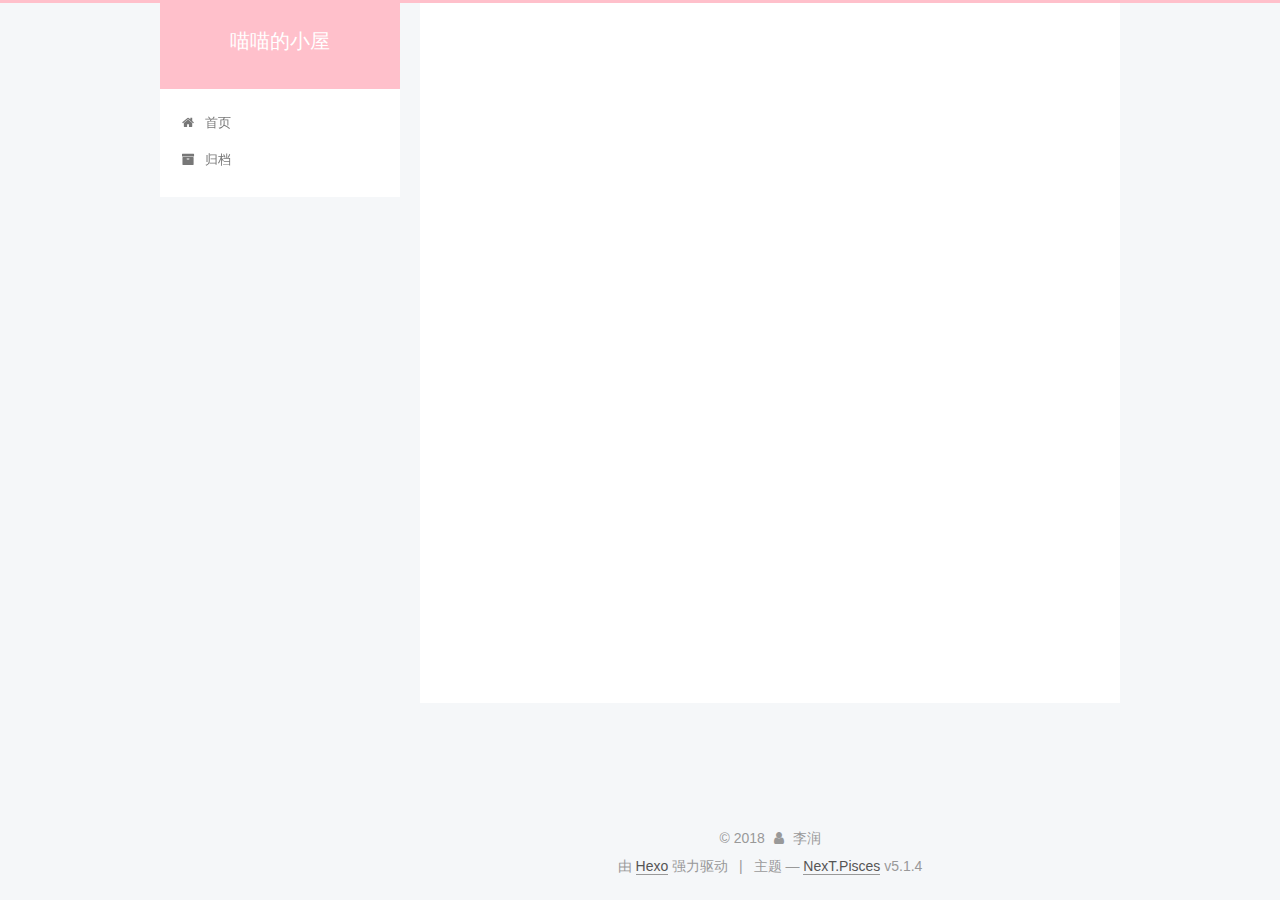
==== archives/index.html @ baa44223 "Site updated: 2018-12-30 13:53:32" ====
<!DOCTYPE html>



  


<html class="theme-next pisces use-motion" lang="zh-Hans">
<head><meta name="generator" content="Hexo 3.8.0">
  <meta charset="UTF-8">
<meta http-equiv="X-UA-Compatible" content="IE=edge">
<meta name="viewport" content="width=device-width, initial-scale=1, maximum-scale=1">
<meta name="theme-color" content="#222">









<meta http-equiv="Cache-Control" content="no-transform">
<meta http-equiv="Cache-Control" content="no-siteapp">
















  
  
  <link href="/lib/fancybox/source/jquery.fancybox.css?v=2.1.5" rel="stylesheet" type="text/css">







<link href="/lib/font-awesome/css/font-awesome.min.css?v=4.6.2" rel="stylesheet" type="text/css">

<link href="/css/main.css?v=5.1.4" rel="stylesheet" type="text/css">


  <link rel="apple-touch-icon" sizes="180x180" href="/images/apple-touch-icon-next.png?v=5.1.4">


  <link rel="icon" type="image/png" sizes="32x32" href="/images/favicon-32x32-next.png?v=5.1.4">


  <link rel="icon" type="image/png" sizes="16x16" href="/images/favicon-16x16-next.png?v=5.1.4">


  <link rel="mask-icon" href="/images/logo.svg?v=5.1.4" color="#222">





  <meta name="keywords" content="Hexo, NexT">










<meta name="keywords" content="可爱、活泼">
<meta property="og:type" content="website">
<meta property="og:title" content="喵喵的小屋">
<meta property="og:url" content="http://yoursite.com/archives/index.html">
<meta property="og:site_name" content="喵喵的小屋">
<meta property="og:locale" content="zh-Hans">
<meta name="twitter:card" content="summary">
<meta name="twitter:title" content="喵喵的小屋">



<script type="text/javascript" id="hexo.configurations">
  var NexT = window.NexT || {};
  var CONFIG = {
    root: '/',
    scheme: 'Pisces',
    version: '5.1.4',
    sidebar: {"position":"left","display":"post","offset":12,"b2t":false,"scrollpercent":false,"onmobile":false},
    fancybox: true,
    tabs: true,
    motion: {"enable":true,"async":false,"transition":{"post_block":"fadeIn","post_header":"slideDownIn","post_body":"slideDownIn","coll_header":"slideLeftIn","sidebar":"slideUpIn"}},
    duoshuo: {
      userId: '0',
      author: '博主'
    },
    algolia: {
      applicationID: '',
      apiKey: '',
      indexName: '',
      hits: {"per_page":10},
      labels: {"input_placeholder":"Search for Posts","hits_empty":"We didn't find any results for the search: ${query}","hits_stats":"${hits} results found in ${time} ms"}
    }
  };
</script>



  <link rel="canonical" href="http://yoursite.com/archives/">





  <title>归档 | 喵喵的小屋</title>
  








</head>

<body itemscope="" itemtype="http://schema.org/WebPage" lang="zh-Hans">

  
  
    
  

  <div class="container sidebar-position-left page-archive">
    <div class="headband"></div>

    <header id="header" class="header" itemscope="" itemtype="http://schema.org/WPHeader">
      <div class="header-inner"><div class="site-brand-wrapper">
  <div class="site-meta ">
    

    <div class="custom-logo-site-title">
      <a href="/" class="brand" rel="start">
        <span class="logo-line-before"><i></i></span>
        <span class="site-title">喵喵的小屋</span>
        <span class="logo-line-after"><i></i></span>
      </a>
    </div>
      
        <p class="site-subtitle"></p>
      
  </div>

  <div class="site-nav-toggle">
    <button>
      <span class="btn-bar"></span>
      <span class="btn-bar"></span>
      <span class="btn-bar"></span>
    </button>
  </div>
</div>

<nav class="site-nav">
  

  
    <ul id="menu" class="menu">
      
        
        <li class="menu-item menu-item-home">
          <a href="/" rel="section">
            
              <i class="menu-item-icon fa fa-fw fa-home"></i> <br>
            
            首页
          </a>
        </li>
      
        
        <li class="menu-item menu-item-archives">
          <a href="/archives/" rel="section">
            
              <i class="menu-item-icon fa fa-fw fa-archive"></i> <br>
            
            归档
          </a>
        </li>
      

      
    </ul>
  

  
</nav>



 </div>
    </header>

    <main id="main" class="main">
      <div class="main-inner">
        <div class="content-wrap">
          <div id="content" class="content">
            

  
  
  
  <div class="post-block archive">
    <div id="posts" class="posts-collapse">
      <span class="archive-move-on"></span>

      <span class="archive-page-counter">
        
        
        
          
        
        嗯..! 目前共计 1 篇日志。 继续努力。
      </span>

      

        
        
        

        
          
          <div class="collection-title">
            <h1 class="archive-year" id="archive-year-2018">2018</h1>
          </div>
        
        

        

  <article class="post post-type-normal" itemscope="" itemtype="http://schema.org/Article">
    <header class="post-header">

      <h2 class="post-title">
        
            <a class="post-title-link" href="/2018/12/27/hello-world/" itemprop="url">
              
                <span itemprop="name">Hello World</span>
              
            </a>
        
      </h2>

      <div class="post-meta">
        <time class="post-time" itemprop="dateCreated" datetime="2018-12-27T23:51:27+08:00" content="2018-12-27">
          12-27
        </time>
      </div>

    </header>
  </article>



      

    </div>
  </div>
  
  
  

  



          </div>
          


          

        </div>
        
          
  
  <div class="sidebar-toggle">
    <div class="sidebar-toggle-line-wrap">
      <span class="sidebar-toggle-line sidebar-toggle-line-first"></span>
      <span class="sidebar-toggle-line sidebar-toggle-line-middle"></span>
      <span class="sidebar-toggle-line sidebar-toggle-line-last"></span>
    </div>
  </div>

  <aside id="sidebar" class="sidebar">
    
    <div class="sidebar-inner">

      

      

      <section class="site-overview-wrap sidebar-panel sidebar-panel-active">
        <div class="site-overview">
          <div class="site-author motion-element" itemprop="author" itemscope="" itemtype="http://schema.org/Person">
            
              <img class="site-author-image" itemprop="image" src="/uploads/cat.jpg" alt="李润">
            
              <p class="site-author-name" itemprop="name">李润</p>
              <p class="site-description motion-element" itemprop="description"></p>
          </div>

          <nav class="site-state motion-element">

            
              <div class="site-state-item site-state-posts">
              
                <a href="/archives/">
              
                  <span class="site-state-item-count">1</span>
                  <span class="site-state-item-name">日志</span>
                </a>
              </div>
            

            

            

          </nav>

          

          

          
          

          
          

          

        </div>
      </section>

      

      

    </div>
  </aside>


        
      </div>
    </main>

    <footer id="footer" class="footer">
      <div class="footer-inner">
        <div class="copyright">&copy; <span itemprop="copyrightYear">2018</span>
  <span class="with-love">
    <i class="fa fa-user"></i>
  </span>
  <span class="author" itemprop="copyrightHolder">李润</span>

  
</div>


  <div class="powered-by">由 <a class="theme-link" target="_blank" href="https://hexo.io">Hexo</a> 强力驱动</div>



  <span class="post-meta-divider">|</span>



  <div class="theme-info">主题 &mdash; <a class="theme-link" target="_blank" href="https://github.com/iissnan/hexo-theme-next">NexT.Pisces</a> v5.1.4</div>




        







        
      </div>
    </footer>

    
      <div class="back-to-top">
        <i class="fa fa-arrow-up"></i>
        
      </div>
    

    

  </div>

  

<script type="text/javascript">
  if (Object.prototype.toString.call(window.Promise) !== '[object Function]') {
    window.Promise = null;
  }
</script>









  












  
  
    <script type="text/javascript" src="/lib/jquery/index.js?v=2.1.3"></script>
  

  
  
    <script type="text/javascript" src="/lib/fastclick/lib/fastclick.min.js?v=1.0.6"></script>
  

  
  
    <script type="text/javascript" src="/lib/jquery_lazyload/jquery.lazyload.js?v=1.9.7"></script>
  

  
  
    <script type="text/javascript" src="/lib/velocity/velocity.min.js?v=1.2.1"></script>
  

  
  
    <script type="text/javascript" src="/lib/velocity/velocity.ui.min.js?v=1.2.1"></script>
  

  
  
    <script type="text/javascript" src="/lib/fancybox/source/jquery.fancybox.pack.js?v=2.1.5"></script>
  


  


  <script type="text/javascript" src="/js/src/utils.js?v=5.1.4"></script>

  <script type="text/javascript" src="/js/src/motion.js?v=5.1.4"></script>



  
  


  <script type="text/javascript" src="/js/src/affix.js?v=5.1.4"></script>

  <script type="text/javascript" src="/js/src/schemes/pisces.js?v=5.1.4"></script>



  

  


  <script type="text/javascript" src="/js/src/bootstrap.js?v=5.1.4"></script>



  


  




	





  





  












  





  

  

  

  
  

  

  

  

</body>
</html>
---- css/main.css ----
/* normalize.css v3.0.2 | MIT License | git.io/normalize */
html {
  font-family: sans-serif; /* 1 */
  -ms-text-size-adjust: 100%; /* 2 */
  -webkit-text-size-adjust: 100%; /* 2 */
}
body {
  margin: 0;
}
article,
aside,
details,
figcaption,
figure,
footer,
header,
hgroup,
main,
menu,
nav,
section,
summary {
  display: block;
}
audio,
canvas,
progress,
video {
  display: inline-block; /* 1 */
  vertical-align: baseline; /* 2 */
}
audio:not([controls]) {
  display: none;
  height: 0;
}
[hidden],
template {
  display: none;
}
a {
  background-color: transparent;
}
a:active,
a:hover {
  outline: 0;
}
abbr[title] {
  border-bottom: 1px dotted;
}
b,
strong {
  font-weight: bold;
}
dfn {
  font-style: italic;
}
h1 {
  font-size: 2em;
  margin: 0.67em 0;
}
mark {
  background: #ff0;
  color: #000;
}
small {
  font-size: 80%;
}
sub,
sup {
  font-size: 75%;
  line-height: 0;
  position: relative;
  vertical-align: baseline;
}
sup {
  top: -0.5em;
}
sub {
  bottom: -0.25em;
}
img {
  border: 0;
}
svg:not(:root) {
  overflow: hidden;
}
figure {
  margin: 1em 40px;
}
hr {
  -moz-box-sizing: content-box;
  box-sizing: content-box;
  height: 0;
}
pre {
  overflow: auto;
}
code,
kbd,
pre,
samp {
  font-family: monospace, monospace;
  font-size: 1em;
}
button,
input,
optgroup,
select,
textarea {
  color: inherit; /* 1 */
  font: inherit; /* 2 */
  margin: 0; /* 3 */
}
button {
  overflow: visible;
}
button,
select {
  text-transform: none;
}
button,
html input[type="button"],
input[type="reset"],
input[type="submit"] {
  -webkit-appearance: button; /* 2 */
  cursor: pointer; /* 3 */
}
button[disabled],
html input[disabled] {
  cursor: default;
}
button::-moz-focus-inner,
input::-moz-focus-inner {
  border: 0;
  padding: 0;
}
input {
  line-height: normal;
}
input[type="checkbox"],
input[type="radio"] {
  box-sizing: border-box; /* 1 */
  padding: 0; /* 2 */
}
input[type="number"]::-webkit-inner-spin-button,
input[type="number"]::-webkit-outer-spin-button {
  height: auto;
}
input[type="search"] {
  -webkit-appearance: textfield; /* 1 */
  -moz-box-sizing: content-box;
  -webkit-box-sizing: content-box; /* 2 */
  box-sizing: content-box;
}
input[type="search"]::-webkit-search-cancel-button,
input[type="search"]::-webkit-search-decoration {
  -webkit-appearance: none;
}
fieldset {
  border: 1px solid #c0c0c0;
  margin: 0 2px;
  padding: 0.35em 0.625em 0.75em;
}
legend {
  border: 0; /* 1 */
  padding: 0; /* 2 */
}
textarea {
  overflow: auto;
}
optgroup {
  font-weight: bold;
}
table {
  border-collapse: collapse;
  border-spacing: 0;
}
td,
th {
  padding: 0;
}
::selection {
  background: #262a30;
  color: #fff;
}
body {
  position: relative;
  font-family: 'Lato', "PingFang SC", "Microsoft YaHei", sans-serif;
  font-size: 14px;
  line-height: 2;
  color: #555;
  background: #f5f7f9;
}
@media (max-width: 767px) {
  body {
    padding-right: 0 !important;
  }
}
@media (min-width: 768px) and (max-width: 991px) {
  body {
    padding-right: 0 !important;
  }
}
@media (min-width: 1600px) {
  body {
    font-size: 16px;
  }
}
h1,
h2,
h3,
h4,
h5,
h6 {
  margin: 0;
  padding: 0;
  font-weight: bold;
  line-height: 1.5;
  font-family: 'Lato', "PingFang SC", "Microsoft YaHei", sans-serif;
}
h2,
h3,
h4,
h5,
h6 {
  margin: 20px 0 15px;
}
h1 {
  font-size: 22px;
}
@media (max-width: 767px) {
  h1 {
    font-size: 18px;
  }
}
h2 {
  font-size: 20px;
}
@media (max-width: 767px) {
  h2 {
    font-size: 16px;
  }
}
h3 {
  font-size: 18px;
}
@media (max-width: 767px) {
  h3 {
    font-size: 14px;
  }
}
h4 {
  font-size: 16px;
}
@media (max-width: 767px) {
  h4 {
    font-size: 12px;
  }
}
h5 {
  font-size: 14px;
}
@media (max-width: 767px) {
  h5 {
    font-size: 10px;
  }
}
h6 {
  font-size: 12px;
}
@media (max-width: 767px) {
  h6 {
    font-size: 8px;
  }
}
p {
  margin: 0 0 20px 0;
}
a {
  color: #555;
  text-decoration: none;
  outline: none;
  border-bottom: 1px solid #999;
  word-wrap: break-word;
}
a:hover {
  color: #222;
  border-bottom-color: #222;
}
blockquote {
  margin: 0;
  padding: 0;
}
img {
  display: block;
  margin: auto;
  max-width: 100%;
  height: auto;
}
hr {
  margin: 40px 0;
  height: 3px;
  border: none;
  background-color: #ddd;
  background-image: repeating-linear-gradient(-45deg, #fff, #fff 4px, transparent 4px, transparent 8px);
}
blockquote {
  padding: 0 15px;
  color: #666;
  border-left: 4px solid #ddd;
}
blockquote cite::before {
  content: "-";
  padding: 0 5px;
}
dt {
  font-weight: 700;
}
dd {
  margin: 0;
  padding: 0;
}
kbd {
  border: 1px solid #ccc;
  border-radius: 0.2em;
  box-shadow: 0.1em 0.1em 0.2em rgba(0,0,0,0.1);
  background-color: #f9f9f9;
  font-family: inherit;
  background-image: -webkit-linear-gradient(top, #eee, #fff, #eee);
  padding: 0.1em 0.3em;
  white-space: nowrap;
}
.text-left {
  text-align: left;
}
.text-center {
  text-align: center;
}
.text-right {
  text-align: right;
}
.text-justify {
  text-align: justify;
}
.text-nowrap {
  white-space: nowrap;
}
.text-lowercase {
  text-transform: lowercase;
}
.text-uppercase {
  text-transform: uppercase;
}
.text-capitalize {
  text-transform: capitalize;
}
.center-block {
  display: block;
  margin-left: auto;
  margin-right: auto;
}
.clearfix:before,
.clearfix:after {
  content: " ";
  display: table;
}
.clearfix:after {
  clear: both;
}
.pullquote {
  width: 45%;
}
.pullquote.left {
  float: left;
  margin-left: 5px;
  margin-right: 10px;
}
.pullquote.right {
  float: right;
  margin-left: 10px;
  margin-right: 5px;
}
.affix.affix.affix {
  position: fixed;
}
.translation {
  margin-top: -20px;
  font-size: 14px;
  color: #999;
}
.scrollbar-measure {
  width: 100px;
  height: 100px;
  overflow: scroll;
  position: absolute;
  top: -9999px;
}
.use-motion .motion-element {
  opacity: 0;
}
table {
  margin: 20px 0;
  width: 100%;
  border-collapse: collapse;
  border-spacing: 0;
  border: 1px solid #ddd;
  font-size: 14px;
  table-layout: fixed;
  word-wrap: break-all;
}
table>tbody>tr:nth-of-type(odd) {
  background-color: #f9f9f9;
}
table>tbody>tr:hover {
  background-color: #f5f5f5;
}
caption,
th,
td {
  padding: 8px;
  text-align: left;
  vertical-align: middle;
  font-weight: normal;
}
th,
td {
  border-bottom: 3px solid #ddd;
  border-right: 1px solid #eee;
}
th {
  padding-bottom: 10px;
  font-weight: 700;
}
td {
  border-bottom-width: 1px;
}
html,
body {
  height: 100%;
}
.container {
  position: relative;
  min-height: 100%;
}
.header-inner {
  margin: 0 auto;
  padding: 100px 0 70px;
  width: 700px;
}
@media (min-width: 1600px) {
  .container .header-inner {
    width: 900px;
  }
}
.main {
  padding-bottom: 150px;
}
.main-inner {
  margin: 0 auto;
  width: 700px;
}
@media (min-width: 1600px) {
  .container .main-inner {
    width: 900px;
  }
}
.footer {
  position: absolute;
  left: 0;
  bottom: 0;
  width: 100%;
  min-height: 50px;
}
.footer-inner {
  box-sizing: border-box;
  margin: 20px auto;
  width: 700px;
}
@media (min-width: 1600px) {
  .container .footer-inner {
    width: 900px;
  }
}
pre,
.highlight {
  overflow: auto;
  margin: 20px 0;
  padding: 0;
  font-size: 13px;
  color: #4d4d4c;
  background: #f7f7f7;
  line-height: 1.6;
}
pre,
code {
  font-family: consolas, Menlo, "PingFang SC", "Microsoft YaHei", monospace;
}
code {
  padding: 2px 4px;
  word-wrap: break-word;
  color: #555;
  background: #eee;
  border-radius: 3px;
  font-size: 13px;
}
pre {
  padding: 10px;
}
pre code {
  padding: 0;
  color: #4d4d4c;
  background: none;
  text-shadow: none;
}
.highlight {
  border-radius: 1px;
}
.highlight pre {
  border: none;
  margin: 0;
  padding: 10px 0;
}
.highlight table {
  margin: 0;
  width: auto;
  border: none;
}
.highlight td {
  border: none;
  padding: 0;
}
.highlight figcaption {
  font-size: 1em;
  color: #4d4d4c;
  line-height: 1em;
  margin-bottom: 1em;
}
.highlight figcaption:before,
.highlight figcaption:after {
  content: " ";
  display: table;
}
.highlight figcaption:after {
  clear: both;
}
.highlight figcaption a {
  float: right;
  color: #4d4d4c;
}
.highlight figcaption a:hover {
  border-bottom-color: #4d4d4c;
}
.highlight .gutter pre {
  padding-left: 10px;
  padding-right: 10px;
  color: #869194;
  text-align: right;
  background-color: #eff2f3;
}
.highlight .code pre {
  width: 100%;
  padding-left: 10px;
  padding-right: 10px;
  background-color: #f7f7f7;
}
.highlight .line {
  height: 20px;
}
.gutter {
  -webkit-user-select: none;
  -moz-user-select: none;
  -ms-user-select: none;
  user-select: none;
}
.gist table {
  width: auto;
}
.gist table td {
  border: none;
}
pre .deletion {
  background: #fdd;
}
pre .addition {
  background: #dfd;
}
pre .meta {
  color: #8959a8;
}
pre .comment {
  color: #8e908c;
}
pre .variable,
pre .attribute,
pre .tag,
pre .regexp,
pre .ruby .constant,
pre .xml .tag .title,
pre .xml .pi,
pre .xml .doctype,
pre .html .doctype,
pre .css .id,
pre .css .class,
pre .css .pseudo {
  color: #c82829;
}
pre .number,
pre .preprocessor,
pre .built_in,
pre .literal,
pre .params,
pre .constant,
pre .command {
  color: #f5871f;
}
pre .ruby .class .title,
pre .css .rules .attribute,
pre .string,
pre .value,
pre .inheritance,
pre .header,
pre .ruby .symbol,
pre .xml .cdata,
pre .special,
pre .number,
pre .formula {
  color: #718c00;
}
pre .title,
pre .css .hexcolor {
  color: #3e999f;
}
pre .function,
pre .python .decorator,
pre .python .title,
pre .ruby .function .title,
pre .ruby .title .keyword,
pre .perl .sub,
pre .javascript .title,
pre .coffeescript .title {
  color: #4271ae;
}
pre .keyword,
pre .javascript .function {
  color: #8959a8;
}
.full-image.full-image.full-image.full-image {
  border: none;
  max-width: 100%;
  width: auto;
  margin: 20px auto 25px;
}
@media (min-width: 992px) {
  .full-image.full-image.full-image.full-image {
    max-width: none;
    width: 118%;
    margin: 0 -9%;
  }
}
.blockquote-center,
.page-home .post-type-quote blockquote,
.page-post-detail .post-type-quote blockquote {
  position: relative;
  margin: 40px 0;
  padding: 0;
  border-left: none;
  text-align: center;
}
.blockquote-center::before,
.page-home .post-type-quote blockquote::before,
.page-post-detail .post-type-quote blockquote::before,
.blockquote-center::after,
.page-home .post-type-quote blockquote::after,
.page-post-detail .post-type-quote blockquote::after {
  position: absolute;
  content: ' ';
  display: block;
  width: 100%;
  height: 24px;
  opacity: 0.2;
  background-repeat: no-repeat;
  background-position: 0 -6px;
  background-size: 22px 22px;
}
.blockquote-center::before,
.page-home .post-type-quote blockquote::before,
.page-post-detail .post-type-quote blockquote::before {
  top: -20px;
  background-image: url("../images/quote-l.svg");
  border-top: 1px solid #ccc;
}
.blockquote-center::after,
.page-home .post-type-quote blockquote::after,
.page-post-detail .post-type-quote blockquote::after {
  bottom: -20px;
  background-image: url("../images/quote-r.svg");
  border-bottom: 1px solid #ccc;
  background-position: 100% 8px;
}
.blockquote-center p,
.page-home .post-type-quote blockquote p,
.page-post-detail .post-type-quote blockquote p,
.blockquote-center div,
.page-home .post-type-quote blockquote div,
.page-post-detail .post-type-quote blockquote div {
  text-align: center;
}
.post .post-body .group-picture img {
  box-sizing: border-box;
  padding: 0 3px;
  border: none;
}
.post .group-picture-row {
  overflow: hidden;
  margin-top: 6px;
}
.post .group-picture-row:first-child {
  margin-top: 0;
}
.post .group-picture-column {
  float: left;
}
.page-post-detail .post-body .group-picture-column {
  float: none;
  margin-top: 10px;
  width: auto !important;
}
.page-post-detail .post-body .group-picture-column img {
  margin: 0 auto;
}
.page-archive .group-picture-container {
  overflow: hidden;
}
.page-archive .group-picture-row {
  float: left;
}
.page-archive .group-picture-row:first-child {
  margin-top: 6px;
}
.page-archive .group-picture-column {
  max-width: 150px;
  max-height: 150px;
}
.post-body .note {
  position: relative;
  padding: 15px;
  margin-bottom: 20px;
  border: 1px solid #eee;
  border-left-width: 5px;
  border-radius: 3px;
}
.post-body .note h2,
.post-body .note h3,
.post-body .note h4,
.post-body .note h5,
.post-body .note h6 {
  margin-top: 0;
  margin-bottom: 0;
  border-bottom: initial;
  padding-top: 0 !important;
}
.post-body .note p:first-child,
.post-body .note ul:first-child,
.post-body .note ol:first-child,
.post-body .note table:first-child,
.post-body .note pre:first-child,
.post-body .note blockquote:first-child {
  margin-top: 0;
}
.post-body .note p:last-child,
.post-body .note ul:last-child,
.post-body .note ol:last-child,
.post-body .note table:last-child,
.post-body .note pre:last-child,
.post-body .note blockquote:last-child {
  margin-bottom: 0;
}
.post-body .note.default {
  border-left-color: #777;
}
.post-body .note.default h2,
.post-body .note.default h3,
.post-body .note.default h4,
.post-body .note.default h5,
.post-body .note.default h6 {
  color: #777;
}
.post-body .note.primary {
  border-left-color: #6f42c1;
}
.post-body .note.primary h2,
.post-body .note.primary h3,
.post-body .note.primary h4,
.post-body .note.primary h5,
.post-body .note.primary h6 {
  color: #6f42c1;
}
.post-body .note.info {
  border-left-color: #428bca;
}
.post-body .note.info h2,
.post-body .note.info h3,
.post-body .note.info h4,
.post-body .note.info h5,
.post-body .note.info h6 {
  color: #428bca;
}
.post-body .note.success {
  border-left-color: #5cb85c;
}
.post-body .note.success h2,
.post-body .note.success h3,
.post-body .note.success h4,
.post-body .note.success h5,
.post-body .note.success h6 {
  color: #5cb85c;
}
.post-body .note.warning {
  border-left-color: #f0ad4e;
}
.post-body .note.warning h2,
.post-body .note.warning h3,
.post-body .note.warning h4,
.post-body .note.warning h5,
.post-body .note.warning h6 {
  color: #f0ad4e;
}
.post-body .note.danger {
  border-left-color: #d9534f;
}
.post-body .note.danger h2,
.post-body .note.danger h3,
.post-body .note.danger h4,
.post-body .note.danger h5,
.post-body .note.danger h6 {
  color: #d9534f;
}
.post-body .label {
  display: inline;
  padding: 0 2px;
  white-space: nowrap;
}
.post-body .label.default {
  background-color: #f0f0f0;
}
.post-body .label.primary {
  background-color: #efe6f7;
}
.post-body .label.info {
  background-color: #e5f2f8;
}
.post-body .label.success {
  background-color: #e7f4e9;
}
.post-body .label.warning {
  background-color: #fcf6e1;
}
.post-body .label.danger {
  background-color: #fae8eb;
}
.post-body .tabs {
  position: relative;
  display: block;
  margin-bottom: 20px;
  padding-top: 10px;
}
.post-body .tabs ul.nav-tabs {
  margin: 0;
  padding: 0;
  display: flex;
  margin-bottom: -1px;
}
@media (max-width: 413px) {
  .post-body .tabs ul.nav-tabs {
    display: block;
    margin-bottom: 5px;
  }
}
.post-body .tabs ul.nav-tabs li.tab {
  list-style-type: none !important;
  margin: 0 0.25em 0 0;
  border-top: 3px solid transparent;
  border-left: 1px solid transparent;
  border-right: 1px solid transparent;
}
@media (max-width: 413px) {
  .post-body .tabs ul.nav-tabs li.tab {
    margin: initial;
    border-top: 1px solid transparent;
    border-left: 3px solid transparent;
    border-right: 1px solid transparent;
    border-bottom: 1px solid transparent;
  }
}
.post-body .tabs ul.nav-tabs li.tab a {
  outline: 0;
  border-bottom: initial;
  display: block;
  line-height: 1.8em;
  padding: 0.25em 0.75em;
  transition-duration: 0.2s;
  transition-timing-function: ease-out;
  transition-delay: 0s;
}
.post-body .tabs ul.nav-tabs li.tab a i {
  width: 1.285714285714286em;
}
.post-body .tabs ul.nav-tabs li.tab.active {
  border-top: 3px solid #fc6423;
  border-left: 1px solid #ddd;
  border-right: 1px solid #ddd;
  background-color: #fff;
}
@media (max-width: 413px) {
  .post-body .tabs ul.nav-tabs li.tab.active {
    border-top: 1px solid #ddd;
    border-left: 3px solid #fc6423;
    border-right: 1px solid #ddd;
    border-bottom: 1px solid #ddd;
  }
}
.post-body .tabs ul.nav-tabs li.tab.active a {
  cursor: default;
  color: #555;
}
.post-body .tabs .tab-content {
  background-color: #fff;
}
.post-body .tabs .tab-content .tab-pane {
  border: 1px solid #ddd;
  padding: 20px 20px 0 20px;
}
.post-body .tabs .tab-content .tab-pane:not(.active) {
  display: none !important;
}
.post-body .tabs .tab-content .tab-pane.active {
  display: block !important;
}
.btn {
  display: inline-block;
  padding: 0 20px;
  font-size: 14px;
  color: #555;
  background: #fff;
  border: 2px solid #555;
  text-decoration: none;
  border-radius: 2px;
  transition-property: background-color;
  transition-duration: 0.2s;
  transition-timing-function: ease-in-out;
  transition-delay: 0s;
  line-height: 2;
}
.btn:hover {
  border-color: #222;
  color: #fff;
  background: #222;
}
.btn +.btn {
  margin: 0 0 8px 8px;
}
.btn .fa-fw {
  width: 1.285714285714286em;
  text-align: left;
}
.btn-bar {
  display: block;
  width: 22px;
  height: 2px;
  background: #555;
  border-radius: 1px;
}
.btn-bar+.btn-bar {
  margin-top: 4px;
}
.pagination {
  margin: 120px 0 40px;
  text-align: center;
  border-top: 1px solid #eee;
}
.page-number-basic,
.pagination .prev,
.pagination .next,
.pagination .page-number,
.pagination .space {
  display: inline-block;
  position: relative;
  top: -1px;
  margin: 0 10px;
  padding: 0 11px;
}
@media (max-width: 767px) {
  .page-number-basic,
  .pagination .prev,
  .pagination .next,
  .pagination .page-number,
  .pagination .space {
    margin: 0 5px;
  }
}
.pagination .prev,
.pagination .next,
.pagination .page-number {
  border-bottom: 0;
  border-top: 1px solid #eee;
  transition-property: border-color;
  transition-duration: 0.2s;
  transition-timing-function: ease-in-out;
  transition-delay: 0s;
}
.pagination .prev:hover,
.pagination .next:hover,
.pagination .page-number:hover {
  border-top-color: #222;
}
.pagination .space {
  padding: 0;
  margin: 0;
}
.pagination .prev {
  margin-left: 0;
}
.pagination .next {
  margin-right: 0;
}
.pagination .page-number.current {
  color: #fff;
  background: #ccc;
  border-top-color: #ccc;
}
@media (max-width: 767px) {
  .pagination {
    border-top: none;
  }
  .pagination .prev,
  .pagination .next,
  .pagination .page-number {
    margin-bottom: 10px;
    border-top: 0;
    border-bottom: 1px solid #eee;
    padding: 0 10px;
  }
  .pagination .prev:hover,
  .pagination .next:hover,
  .pagination .page-number:hover {
    border-bottom-color: #222;
  }
}
.comments {
  margin: 60px 20px 0;
}
.tag-cloud {
  text-align: center;
}
.tag-cloud a {
  display: inline-block;
  margin: 10px;
}
.back-to-top {
  box-sizing: border-box;
  position: fixed;
  bottom: -100px;
  right: 30px;
  z-index: 1050;
  padding: 0 6px;
  width: 24px;
  background: #222;
  font-size: 12px;
  opacity: 0.6;
  color: #fff;
  cursor: pointer;
  text-align: center;
  -webkit-transform: translateZ(0);
  transition-property: bottom;
  transition-duration: 0.2s;
  transition-timing-function: ease-in-out;
  transition-delay: 0s;
}
@media (min-width: 768px) and (max-width: 991px) {
  .back-to-top {
    display: none !important;
  }
}
@media (max-width: 767px) {
  .back-to-top {
    display: none !important;
  }
}
.back-to-top.back-to-top-on {
  bottom: 30px;
}
.header {
  background: transparent;
}
.header-inner {
  position: relative;
}
.headband {
  height: 3px;
  background: #222;
}
.site-meta {
  margin: 0;
  text-align: center;
}
@media (max-width: 767px) {
  .site-meta {
    text-align: center;
  }
}
.brand {
  position: relative;
  display: inline-block;
  padding: 0 40px;
  color: #fff;
  background: #222;
  border-bottom: none;
}
.brand:hover {
  color: #fff;
}
.logo {
  display: inline-block;
  margin-right: 5px;
  line-height: 36px;
  vertical-align: top;
}
.site-title {
  display: inline-block;
  vertical-align: top;
  line-height: 36px;
  font-size: 20px;
  font-weight: normal;
  font-family: 'Lato', "PingFang SC", "Microsoft YaHei", sans-serif;
}
.site-subtitle {
  margin-top: 10px;
  font-size: 13px;
  color: #ddd;
}
.use-motion .brand {
  opacity: 0;
}
.use-motion .logo,
.use-motion .site-title,
.use-motion .site-subtitle {
  opacity: 0;
  position: relative;
  top: -10px;
}
.site-nav-toggle {
  display: none;
  position: absolute;
  top: 10px;
  left: 10px;
}
@media (max-width: 767px) {
  .site-nav-toggle {
    display: block;
  }
}
.site-nav-toggle button {
  margin-top: 2px;
  padding: 9px 10px;
  background: transparent;
  border: none;
}
@media (max-width: 767px) {
  .site-nav {
    display: none;
    margin: 0 -10px;
    padding: 0 10px;
    clear: both;
    border-top: 1px solid #ddd;
  }
}
@media (min-width: 768px) and (max-width: 991px) {
  .site-nav {
    display: block !important;
  }
}
@media (min-width: 992px) {
  .site-nav {
    display: block !important;
  }
}
.menu {
  margin-top: 20px;
  padding-left: 0;
  text-align: center;
}
.menu .menu-item {
  display: inline-block;
  margin: 0 10px;
  list-style: none;
}
@media screen and (max-width: 767px) {
  .menu .menu-item {
    margin-top: 10px;
  }
}
.menu .menu-item a {
  display: block;
  font-size: 13px;
  line-height: inherit;
  border-bottom: 1px solid transparent;
  transition-property: border-color;
  transition-duration: 0.2s;
  transition-timing-function: ease-in-out;
  transition-delay: 0s;
}
.menu .menu-item a:hover,
.menu-item-active a {
  border-bottom-color: #222;
}
.menu .menu-item .fa {
  margin-right: 5px;
}
.use-motion .menu-item {
  opacity: 0;
}
.post-body {
  font-family: 'Lato', "PingFang SC", "Microsoft YaHei", sans-serif;
}
@media (max-width: 767px) {
  .post-body {
    word-break: break-word;
  }
}
.post-body .fancybox img {
  display: block !important;
  margin: 0 auto;
  cursor: pointer;
  cursor: zoom-in;
  cursor: -webkit-zoom-in;
}
.post-body .image-caption,
.post-body .figure .caption {
  margin: -20px auto 15px;
  text-align: center;
  font-size: 14px;
  color: #999;
  font-weight: bold;
  line-height: 1;
}
.post-sticky-flag {
  display: inline-block;
  font-size: 16px;
  -ms-transform: rotate(30deg);
  -webkit-transform: rotate(30deg);
  -moz-transform: rotate(30deg);
  -ms-transform: rotate(30deg);
  -o-transform: rotate(30deg);
  transform: rotate(30deg);
}
.use-motion .post-block,
.use-motion .pagination,
.use-motion .comments {
  opacity: 0;
}
.use-motion .post-header {
  opacity: 0;
}
.use-motion .post-body {
  opacity: 0;
}
.use-motion .collection-title {
  opacity: 0;
}
.posts-expand {
  padding-top: 40px;
}
@media (max-width: 767px) {
  .posts-expand {
    margin: 0 20px;
  }
  .post-body pre .gutter pre {
    padding-right: 10px;
  }
  .post-body .highlight {
    margin-left: 0px;
    margin-right: 0px;
    padding: 0;
  }
  .post-body .highlight .gutter pre {
    padding-right: 10px;
  }
}
@media (min-width: 992px) {
  .posts-expand .post-body {
    text-align: justify;
  }
}
.posts-expand .post-body h2,
.posts-expand .post-body h3,
.posts-expand .post-body h4,
.posts-expand .post-body h5,
.posts-expand .post-body h6 {
  padding-top: 10px;
}
.posts-expand .post-body h2 .header-anchor,
.posts-expand .post-body h3 .header-anchor,
.posts-expand .post-body h4 .header-anchor,
.posts-expand .post-body h5 .header-anchor,
.posts-expand .post-body h6 .header-anchor {
  float: right;
  margin-left: 10px;
  color: #ccc;
  border-bottom-style: none;
  visibility: hidden;
}
.posts-expand .post-body h2 .header-anchor:hover,
.posts-expand .post-body h3 .header-anchor:hover,
.posts-expand .post-body h4 .header-anchor:hover,
.posts-expand .post-body h5 .header-anchor:hover,
.posts-expand .post-body h6 .header-anchor:hover {
  color: inherit;
}
.posts-expand .post-body h2:hover .header-anchor,
.posts-expand .post-body h3:hover .header-anchor,
.posts-expand .post-body h4:hover .header-anchor,
.posts-expand .post-body h5:hover .header-anchor,
.posts-expand .post-body h6:hover .header-anchor {
  visibility: visible;
}
.posts-expand .post-body ul li {
  list-style: circle;
}
.posts-expand .post-body img {
  box-sizing: border-box;
  margin: auto;
  padding: 3px;
  border: 1px solid #ddd;
}
.posts-expand .post-body .fancybox img {
  margin: 0 auto 25px;
}
@media (max-width: 767px) {
  .posts-collapse {
    margin: 0 20px;
  }
  .posts-collapse .post-title,
  .posts-collapse .post-meta {
    display: block;
    width: auto;
    text-align: left;
  }
}
.posts-collapse {
  position: relative;
  z-index: 1010;
  margin-left: 55px;
}
.posts-collapse::after {
  content: " ";
  position: absolute;
  top: 20px;
  left: 0;
  margin-left: -2px;
  width: 4px;
  height: 100%;
  background: #f5f5f5;
  z-index: -1;
}
@media (max-width: 767px) {
  .posts-collapse {
    margin: 0 20px;
  }
}
.posts-collapse .collection-title {
  position: relative;
  margin: 60px 0;
}
.posts-collapse .collection-title h1,
.posts-collapse .collection-title h2 {
  margin-left: 20px;
}
.posts-collapse .collection-title small {
  color: #bbb;
  margin-left: 5px;
}
.posts-collapse .collection-title::before {
  content: " ";
  position: absolute;
  left: 0;
  top: 50%;
  margin-left: -4px;
  margin-top: -4px;
  width: 8px;
  height: 8px;
  background: #bbb;
  border-radius: 50%;
}
.posts-collapse .post {
  margin: 30px 0;
}
.posts-collapse .post-header {
  position: relative;
  transition-duration: 0.2s;
  transition-timing-function: ease-in-out;
  transition-delay: 0s;
  transition-property: border;
  border-bottom: 1px dashed #ccc;
}
.posts-collapse .post-header::before {
  content: " ";
  position: absolute;
  left: 0;
  top: 12px;
  width: 6px;
  height: 6px;
  margin-left: -4px;
  background: #bbb;
  border-radius: 50%;
  border: 1px solid #fff;
  transition-duration: 0.2s;
  transition-timing-function: ease-in-out;
  transition-delay: 0s;
  transition-property: background;
}
.posts-collapse .post-header:hover {
  border-bottom-color: #666;
}
.posts-collapse .post-header:hover::before {
  background: #222;
}
.posts-collapse .post-meta {
  position: absolute;
  font-size: 12px;
  left: 20px;
  top: 5px;
}
.posts-collapse .post-comments-count {
  display: none;
}
.posts-collapse .post-title {
  margin-left: 60px;
  font-size: 16px;
  font-weight: normal;
  line-height: inherit;
}
.posts-collapse .post-title::after {
  margin-left: 3px;
  opacity: 0.6;
}
.posts-collapse .post-title a {
  color: #666;
  border-bottom: none;
}
.page-home .post-type-quote .post-header,
.page-post-detail .post-type-quote .post-header,
.page-home .post-type-quote .post-tags,
.page-post-detail .post-type-quote .post-tags {
  display: none;
}
.posts-expand .post-title {
  text-align: center;
  word-break: break-word;
  font-weight: 400;
}
.posts-expand .post-title-link {
  display: inline-block;
  position: relative;
  color: #555;
  border-bottom: none;
  line-height: 1.2;
  vertical-align: top;
}
.posts-expand .post-title-link::before {
  content: "";
  position: absolute;
  width: 100%;
  height: 2px;
  bottom: 0;
  left: 0;
  background-color: #000;
  visibility: hidden;
  -webkit-transform: scaleX(0);
  -moz-transform: scaleX(0);
  -ms-transform: scaleX(0);
  -o-transform: scaleX(0);
  transform: scaleX(0);
  transition-duration: 0.2s;
  transition-timing-function: ease-in-out;
  transition-delay: 0s;
}
.posts-expand .post-title-link:hover::before {
  visibility: visible;
  -webkit-transform: scaleX(1);
  -moz-transform: scaleX(1);
  -ms-transform: scaleX(1);
  -o-transform: scaleX(1);
  transform: scaleX(1);
}
.posts-expand .post-title-link .fa {
  font-size: 16px;
}
.posts-expand .post-meta {
  margin: 3px 0 60px 0;
  color: #999;
  font-family: 'Lato', "PingFang SC", "Microsoft YaHei", sans-serif;
  font-size: 12px;
  text-align: center;
}
.posts-expand .post-meta .post-category-list {
  display: inline-block;
  margin: 0;
  padding: 3px;
}
.posts-expand .post-meta .post-category-list-link {
  color: #999;
}
.posts-expand .post-meta .post-description {
  font-size: 14px;
  margin-top: 2px;
}
.post-meta-divider {
  margin: 0 0.5em;
}
.post-meta-item-icon {
  margin-right: 3px;
}
@media (min-width: 768px) and (max-width: 991px) {
  .post-meta-item-icon {
    display: inline-block;
  }
}
@media (max-width: 767px) {
  .post-meta-item-icon {
    display: inline-block;
  }
}
@media (min-width: 768px) and (max-width: 991px) {
  .post-meta-item-text {
    display: none;
  }
}
@media (max-width: 767px) {
  .post-meta-item-text {
    display: none;
  }
}
@media (max-width: 767px) {
  .posts-expand .post-comments-count {
    display: none;
  }
}
.post-button {
  margin-top: 40px;
}
.posts-expand .post-tags {
  margin-top: 40px;
  text-align: center;
}
.posts-expand .post-tags a {
  display: inline-block;
  margin-right: 10px;
  font-size: 13px;
}
.post-nav {
  display: table;
  margin-top: 15px;
  width: 100%;
  border-top: 1px solid #eee;
}
.post-nav-divider {
  display: table-cell;
  width: 10%;
}
.post-nav-item {
  display: table-cell;
  padding: 10px 0 0 0;
  width: 45%;
  vertical-align: top;
}
.post-nav-item a {
  position: relative;
  display: block;
  line-height: 25px;
  font-size: 14px;
  color: #555;
  border-bottom: none;
}
.post-nav-item a:hover {
  color: #222;
  border-bottom: none;
}
.post-nav-item a:active {
  top: 2px;
}
.post-nav-item .fa {
  position: absolute;
  top: 8px;
  left: 0;
  font-size: 12px;
}
.post-nav-next a {
  padding-left: 15px;
}
.post-nav-prev {
  text-align: right;
}
.post-nav-prev a {
  padding-right: 15px;
}
.post-nav-prev .fa {
  right: 0;
  left: auto;
}
.posts-expand .post-eof {
  display: block;
  margin: 80px auto 60px;
  width: 8%;
  height: 1px;
  background: #ccc;
  text-align: center;
}
.post:last-child .post-eof.post-eof.post-eof {
  display: none;
}
.post-gallery {
  display: table;
  table-layout: fixed;
  width: 100%;
  border-collapse: separate;
}
.post-gallery-row {
  display: table-row;
}
.post-gallery .post-gallery-img {
  display: table-cell;
  text-align: center;
  vertical-align: middle;
  border: none;
}
.post-gallery .post-gallery-img img {
  max-width: 100%;
  max-height: 100%;
  border: none;
}
.fancybox-close,
.fancybox-close:hover {
  border: none;
}
.rtl.post-body p,
.rtl.post-body a,
.rtl.post-body h1,
.rtl.post-body h2,
.rtl.post-body h3,
.rtl.post-body h4,
.rtl.post-body h5,
.rtl.post-body h6,
.rtl.post-body li,
.rtl.post-body ul,
.rtl.post-body ol {
  direction: rtl;
  font-family: UKIJ Ekran;
}
.rtl.post-title {
  font-family: UKIJ Ekran;
}
.sidebar {
  position: fixed;
  right: 0;
  top: 0;
  bottom: 0;
  width: 0;
  z-index: 1040;
  box-shadow: inset 0 2px 6px #000;
  background: #222;
  -webkit-transform: translateZ(0);
}
.sidebar a {
  color: #999;
  border-bottom-color: #555;
}
.sidebar a:hover {
  color: #eee;
}
@media (min-width: 768px) and (max-width: 991px) {
  .sidebar {
    display: none !important;
  }
}
@media (max-width: 767px) {
  .sidebar {
    display: none !important;
  }
}
.sidebar-inner {
  position: relative;
  padding: 20px 10px;
  color: #999;
  text-align: center;
}
.site-overview-wrap {
  overflow: hidden;
}
.site-overview {
  overflow-y: auto;
  overflow-x: hidden;
}
.sidebar-toggle {
  position: fixed;
  right: 30px;
  bottom: 45px;
  width: 14px;
  height: 14px;
  padding: 5px;
  background: #222;
  line-height: 0;
  z-index: 1050;
  cursor: pointer;
  -webkit-transform: translateZ(0);
}
@media (min-width: 768px) and (max-width: 991px) {
  .sidebar-toggle {
    display: none !important;
  }
}
@media (max-width: 767px) {
  .sidebar-toggle {
    display: none !important;
  }
}
.sidebar-toggle-line {
  position: relative;
  display: inline-block;
  vertical-align: top;
  height: 2px;
  width: 100%;
  background: #fff;
  margin-top: 3px;
}
.sidebar-toggle-line:first-child {
  margin-top: 0;
}
.site-author-image {
  display: block;
  margin: 0 auto;
  padding: 2px;
  max-width: 120px;
  height: auto;
  border: 1px solid #eee;
}
.site-author-name {
  margin: 0;
  text-align: center;
  color: #222;
  font-weight: 600;
}
.site-description {
  margin-top: 0;
  text-align: center;
  font-size: 13px;
  color: #999;
}
.site-state {
  overflow: hidden;
  line-height: 1.4;
  white-space: nowrap;
  text-align: center;
}
.site-state-item {
  display: inline-block;
  padding: 0 15px;
  border-left: 1px solid #eee;
}
.site-state-item:first-child {
  border-left: none;
}
.site-state-item a {
  border-bottom: none;
}
.site-state-item-count {
  display: block;
  text-align: center;
  color: inherit;
  font-weight: 600;
  font-size: 16px;
}
.site-state-item-name {
  font-size: 13px;
  color: #999;
}
.feed-link {
  margin-top: 20px;
}
.feed-link a {
  display: inline-block;
  padding: 0 15px;
  color: #fc6423;
  border: 1px solid #fc6423;
  border-radius: 4px;
}
.feed-link a i {
  color: #fc6423;
  font-size: 14px;
}
.feed-link a:hover {
  color: #fff;
  background: #fc6423;
}
.feed-link a:hover i {
  color: #fff;
}
.links-of-author {
  margin-top: 20px;
}
.links-of-author a {
  display: inline-block;
  vertical-align: middle;
  margin-right: 10px;
  margin-bottom: 10px;
  border-bottom-color: #555;
  font-size: 13px;
}
.links-of-author a:before {
  display: inline-block;
  vertical-align: middle;
  margin-right: 3px;
  content: " ";
  width: 4px;
  height: 4px;
  border-radius: 50%;
  background: #2a5960;
}
.links-of-blogroll {
  font-size: 13px;
}
.links-of-blogroll-title {
  margin-top: 20px;
  font-size: 14px;
  font-weight: 600;
}
.links-of-blogroll-list {
  margin: 0;
  padding: 0;
  list-style: none;
}
.links-of-blogroll-item {
  padding: 2px 10px;
}
.links-of-blogroll-item a {
  max-width: 280px;
  box-sizing: border-box;
  display: inline-block;
  overflow: hidden;
  white-space: nowrap;
  text-overflow: ellipsis;
}
.sidebar-nav {
  margin: 0 0 20px;
  padding-left: 0;
}
.sidebar-nav li {
  display: inline-block;
  cursor: pointer;
  border-bottom: 1px solid transparent;
  font-size: 14px;
  color: #555;
}
.sidebar-nav li:hover {
  color: #fc6423;
}
.page-post-detail .sidebar-nav-toc {
  padding: 0 5px;
}
.page-post-detail .sidebar-nav-overview {
  margin-left: 10px;
}
.sidebar-nav .sidebar-nav-active {
  color: #fc6423;
  border-bottom-color: #fc6423;
}
.sidebar-nav .sidebar-nav-active:hover {
  color: #fc6423;
}
.sidebar-panel {
  display: none;
}
.sidebar-panel-active {
  display: block;
}
.post-toc-empty {
  font-size: 14px;
  color: #666;
}
.post-toc-wrap {
  overflow: hidden;
}
.post-toc {
  overflow: auto;
}
.post-toc ol {
  margin: 0;
  padding: 0 2px 5px 10px;
  text-align: left;
  list-style: none;
  font-size: 14px;
}
.post-toc ol > ol {
  padding-left: 0;
}
.post-toc ol a {
  transition-duration: 0.2s;
  transition-timing-function: ease-in-out;
  transition-delay: 0s;
  transition-property: all;
  color: #666;
  border-bottom-color: #ccc;
}
.post-toc ol a:hover {
  color: #000;
  border-bottom-color: #000;
}
.post-toc .nav-item {
  overflow: hidden;
  text-overflow: ellipsis;
  text-align: justify;
  white-space: nowrap;
  line-height: 1.8;
}
.post-toc .nav .nav-child {
  display: none;
}
.post-toc .nav .active > .nav-child {
  display: block;
}
.post-toc .nav .active-current > .nav-child {
  display: block;
}
.post-toc .nav .active-current > .nav-child > .nav-item {
  display: block;
}
.post-toc .nav .active > a {
  color: #fc6423;
  border-bottom-color: #fc6423;
}
.post-toc .nav .active-current > a {
  color: #fc6423;
}
.post-toc .nav .active-current > a:hover {
  color: #fc6423;
}
.footer {
  font-size: 14px;
  color: #999;
}
.footer img {
  border: none;
}
.footer-inner {
  text-align: center;
}
.with-love {
  display: inline-block;
  margin: 0 5px;
}
.powered-by,
.theme-info {
  display: inline-block;
}
.cc-license {
  margin-top: 10px;
  text-align: center;
}
.cc-license .cc-opacity {
  opacity: 0.7;
  border-bottom: none;
}
.cc-license .cc-opacity:hover {
  opacity: 0.9;
}
.cc-license img {
  display: inline-block;
}
.theme-next #ds-thread #ds-reset {
  color: #555;
}
.theme-next #ds-thread #ds-reset .ds-replybox {
  margin-bottom: 30px;
}
.theme-next #ds-thread #ds-reset .ds-replybox .ds-avatar,
.theme-next #ds-reset .ds-avatar img {
  box-shadow: none;
}
.theme-next #ds-thread #ds-reset .ds-textarea-wrapper {
  border-color: #c7d4e1;
  background: none;
  border-top-right-radius: 3px;
  border-top-left-radius: 3px;
}
.theme-next #ds-thread #ds-reset .ds-textarea-wrapper textarea {
  height: 60px;
}
.theme-next #ds-reset .ds-rounded-top {
  border-radius: 0;
}
.theme-next #ds-thread #ds-reset .ds-post-toolbar {
  box-sizing: border-box;
  border: 1px solid #c7d4e1;
  background: #f6f8fa;
}
.theme-next #ds-thread #ds-reset .ds-post-options {
  height: 40px;
  border: none;
  background: none;
}
.theme-next #ds-thread #ds-reset .ds-toolbar-buttons {
  top: 11px;
}
.theme-next #ds-thread #ds-reset .ds-sync {
  top: 5px;
}
.theme-next #ds-thread #ds-reset .ds-post-button {
  top: 4px;
  right: 5px;
  width: 90px;
  height: 30px;
  border: 1px solid #c5ced7;
  border-radius: 3px;
  background-image: linear-gradient(#fbfbfc, #f5f7f9);
  color: #60676d;
}
.theme-next #ds-thread #ds-reset .ds-post-button:hover {
  background-position: 0 -30px;
  color: #60676d;
}
.theme-next #ds-thread #ds-reset .ds-comments-info {
  padding: 10px 0;
}
.theme-next #ds-thread #ds-reset .ds-sort {
  display: none;
}
.theme-next #ds-thread #ds-reset li.ds-tab a.ds-current {
  border: none;
  background: #f6f8fa;
  color: #60676d;
}
.theme-next #ds-thread #ds-reset li.ds-tab a.ds-current:hover {
  background-color: #e9f0f7;
  color: #60676d;
}
.theme-next #ds-thread #ds-reset li.ds-tab a {
  border-radius: 2px;
  padding: 5px;
}
.theme-next #ds-thread #ds-reset .ds-login-buttons p {
  color: #999;
  line-height: 36px;
}
.theme-next #ds-thread #ds-reset .ds-login-buttons .ds-service-list li {
  height: 28px;
}
.theme-next #ds-thread #ds-reset .ds-service-list a {
  background: none;
  padding: 5px;
  border: 1px solid;
  border-radius: 3px;
  text-align: center;
}
.theme-next #ds-thread #ds-reset .ds-service-list a:hover {
  color: #fff;
  background: #666;
}
.theme-next #ds-thread #ds-reset .ds-service-list .ds-weibo {
  color: #fc9b00;
  border-color: #fc9b00;
}
.theme-next #ds-thread #ds-reset .ds-service-list .ds-weibo:hover {
  background: #fc9b00;
}
.theme-next #ds-thread #ds-reset .ds-service-list .ds-qq {
  color: #60a3ec;
  border-color: #60a3ec;
}
.theme-next #ds-thread #ds-reset .ds-service-list .ds-qq:hover {
  background: #60a3ec;
}
.theme-next #ds-thread #ds-reset .ds-service-list .ds-renren {
  color: #2e7ac4;
  border-color: #2e7ac4;
}
.theme-next #ds-thread #ds-reset .ds-service-list .ds-renren:hover {
  background: #2e7ac4;
}
.theme-next #ds-thread #ds-reset .ds-service-list .ds-douban {
  color: #37994c;
  border-color: #37994c;
}
.theme-next #ds-thread #ds-reset .ds-service-list .ds-douban:hover {
  background: #37994c;
}
.theme-next #ds-thread #ds-reset .ds-service-list .ds-kaixin {
  color: #fef20d;
  border-color: #fef20d;
}
.theme-next #ds-thread #ds-reset .ds-service-list .ds-kaixin:hover {
  background: #fef20d;
}
.theme-next #ds-thread #ds-reset .ds-service-list .ds-netease {
  color: #f00;
  border-color: #f00;
}
.theme-next #ds-thread #ds-reset .ds-service-list .ds-netease:hover {
  background: #f00;
}
.theme-next #ds-thread #ds-reset .ds-service-list .ds-sohu {
  color: #ffcb05;
  border-color: #ffcb05;
}
.theme-next #ds-thread #ds-reset .ds-service-list .ds-sohu:hover {
  background: #ffcb05;
}
.theme-next #ds-thread #ds-reset .ds-service-list .ds-baidu {
  color: #2831e0;
  border-color: #2831e0;
}
.theme-next #ds-thread #ds-reset .ds-service-list .ds-baidu:hover {
  background: #2831e0;
}
.theme-next #ds-thread #ds-reset .ds-service-list .ds-google {
  color: #166bec;
  border-color: #166bec;
}
.theme-next #ds-thread #ds-reset .ds-service-list .ds-google:hover {
  background: #166bec;
}
.theme-next #ds-thread #ds-reset .ds-service-list .ds-weixin {
  color: #00ce0d;
  border-color: #00ce0d;
}
.theme-next #ds-thread #ds-reset .ds-service-list .ds-weixin:hover {
  background: #00ce0d;
}
.theme-next #ds-thread #ds-reset .ds-service-list .ds-more-services {
  border: none;
}
.theme-next #ds-thread #ds-reset .ds-service-list .ds-more-services:hover {
  background: none;
}
.theme-next #ds-reset .duoshuo-ua-admin {
  display: inline-block;
  color: #f00;
}
.theme-next #ds-reset .duoshuo-ua-platform,
.theme-next #ds-reset .duoshuo-ua-browser {
  color: #ccc;
}
.theme-next #ds-reset .duoshuo-ua-platform .fa,
.theme-next #ds-reset .duoshuo-ua-browser .fa {
  display: inline-block;
  margin-right: 3px;
}
.theme-next #ds-reset .duoshuo-ua-separator {
  display: inline-block;
  margin-left: 5px;
}
.theme-next .this_ua {
  background-color: #ccc !important;
  border-radius: 4px;
  padding: 0 5px !important;
  margin: 1px 1px !important;
  border: 1px solid #bbb !important;
  color: #fff;
  display: inline-block !important;
}
.theme-next .this_ua.admin {
  background-color: #d9534f !important;
  border-color: #d9534f !important;
}
.theme-next .this_ua.platform.iOS,
.theme-next .this_ua.platform.Mac,
.theme-next .this_ua.platform.Windows {
  background-color: #39b3d7 !important;
  border-color: #46b8da !important;
}
.theme-next .this_ua.platform.Linux {
  background-color: #3a3a3a !important;
  border-color: #1f1f1f !important;
}
.theme-next .this_ua.platform.Android {
  background-color: #00c47d !important;
  border-color: #01b171 !important;
}
.theme-next .this_ua.browser.Mobile,
.theme-next .this_ua.browser.Chrome {
  background-color: #5cb85c !important;
  border-color: #4cae4c !important;
}
.theme-next .this_ua.browser.Firefox {
  background-color: #f0ad4e !important;
  border-color: #eea236 !important;
}
.theme-next .this_ua.browser.Maxthon,
.theme-next .this_ua.browser.IE {
  background-color: #428bca !important;
  border-color: #357ebd !important;
}
.theme-next .this_ua.browser.baidu,
.theme-next .this_ua.browser.UCBrowser,
.theme-next .this_ua.browser.Opera {
  background-color: #d9534f !important;
  border-color: #d43f3a !important;
}
.theme-next .this_ua.browser.Android,
.theme-next .this_ua.browser.QQBrowser {
  background-color: #78ace9 !important;
  border-color: #4cae4c !important;
}
.post-spread {
  margin-top: 20px;
  text-align: center;
}
.jiathis_style {
  display: inline-block;
}
.jiathis_style a {
  border: none;
}
.fa {
  font-family: FontAwesome !important;
}
.post-spread {
  margin-top: 20px;
  text-align: center;
}
.bdshare-slide-button-box a {
  border: none;
}
.bdsharebuttonbox {
  display: inline-block;
}
.bdsharebuttonbox a {
  border: none;
}
.local-search-pop-overlay {
  position: fixed;
  width: 100%;
  height: 100%;
  top: 0;
  left: 0;
  z-index: 2080;
  background-color: rgba(0,0,0,0.3);
}
.local-search-popup {
  display: none;
  position: fixed;
  top: 10%;
  left: 50%;
  margin-left: -350px;
  width: 700px;
  height: 80%;
  padding: 0;
  background: #fff;
  color: #333;
  z-index: 9999;
  border-radius: 5px;
}
@media (max-width: 767px) {
  .local-search-popup {
    padding: 0;
    top: 0;
    left: 0;
    margin: 0;
    width: 100%;
    height: 100%;
    border-radius: 0;
  }
}
.local-search-popup ul.search-result-list {
  padding: 0;
  margin: 0 5px;
}
.local-search-popup p.search-result {
  border-bottom: 1px dashed #ccc;
  padding: 5px 0;
}
.local-search-popup a.search-result-title {
  font-weight: bold;
  font-size: 16px;
}
.local-search-popup .search-keyword {
  border-bottom: 1px dashed #f00;
  font-weight: bold;
  color: #f00;
}
.local-search-popup .local-search-header {
  padding: 5px;
  height: 36px;
  background: #f5f5f5;
  border-top-left-radius: 5px;
  border-top-right-radius: 5px;
}
.local-search-popup #local-search-result {
  overflow: auto;
  position: relative;
  padding: 5px 25px;
  height: calc(100% - 55px);
}
.local-search-popup .local-search-input-wrapper {
  display: inline-block;
  width: calc(100% - 90px);
  height: 36px;
  line-height: 36px;
  padding: 0 5px;
}
.local-search-popup .local-search-input-wrapper input {
  padding: 8px 0;
  height: 20px;
  display: block;
  width: 100%;
  outline: none;
  border: none;
  background: transparent;
  vertical-align: middle;
}
.local-search-popup .search-icon,
.local-search-popup .popup-btn-close {
  display: inline-block;
  font-size: 18px;
  color: #999;
  height: 36px;
  width: 18px;
  padding-left: 10px;
  padding-right: 10px;
}
.local-search-popup .search-icon {
  float: left;
}
.local-search-popup .popup-btn-close {
  border-left: 1px solid #eee;
  float: right;
  cursor: pointer;
}
.local-search-popup #no-result {
  position: absolute;
  left: 50%;
  top: 50%;
  -webkit-transform: translate(-50%, -50%);
  -webkit-transform: translate(-50%, -50%);
  -moz-transform: translate(-50%, -50%);
  -ms-transform: translate(-50%, -50%);
  -o-transform: translate(-50%, -50%);
  transform: translate(-50%, -50%);
  color: #ccc;
}
@media (min-width: 768px) and (max-width: 991px) {
  .busuanzi-count {
    width: auto;
  }
}
@media (max-width: 767px) {
  .busuanzi-count {
    width: auto;
  }
}
.site-uv,
.site-pv,
.page-pv {
  display: inline-block;
}
.site-uv .busuanzi-value,
.site-pv .busuanzi-value,
.page-pv .busuanzi-value {
  margin: 0 5px;
}
.site-uv {
  margin-right: 10px;
}
.site-uv::after {
  content: "|";
  padding-left: 10px;
}
.page-archive .archive-page-counter {
  position: relative;
  top: 3px;
  left: 20px;
}
@media (max-width: 767px) {
  .page-archive .archive-page-counter {
    top: 5px;
  }
}
.page-archive .posts-collapse .archive-move-on {
  position: absolute;
  top: 11px;
  left: 0;
  margin-left: -6px;
  width: 10px;
  height: 10px;
  opacity: 0.5;
  background: #555;
  border: 1px solid #fff;
  border-radius: 50%;
}
.category-all-page .category-all-title {
  text-align: center;
}
.category-all-page .category-all {
  margin-top: 20px;
}
.category-all-page .category-list {
  margin: 0;
  padding: 0;
  list-style: none;
}
.category-all-page .category-list-item {
  margin: 5px 10px;
}
.category-all-page .category-list-count {
  color: #bbb;
}
.category-all-page .category-list-count:before {
  display: inline;
  content: " (";
}
.category-all-page .category-list-count:after {
  display: inline;
  content: ") ";
}
.category-all-page .category-list-child {
  padding-left: 10px;
}
#schedule ul#event-list {
  padding-left: 30px;
}
#schedule ul#event-list hr {
  margin: 20px 0 45px 0 !important;
  background: #222;
}
#schedule ul#event-list hr:after {
  display: inline-block;
  content: 'NOW';
  background: #222;
  color: #fff;
  font-weight: bold;
  text-align: right;
  padding: 0 5px;
}
#schedule ul#event-list li.event {
  margin: 20px 0px;
  background: #f9f9f9;
  padding-left: 10px;
  min-height: 40px;
}
#schedule ul#event-list li.event h2.event-summary {
  margin: 0;
  padding-bottom: 3px;
}
#schedule ul#event-list li.event h2.event-summary:before {
  display: inline-block;
  font-family: FontAwesome;
  font-size: 8px;
  content: '\f111';
  vertical-align: middle;
  margin-right: 25px;
  color: #bbb;
}
#schedule ul#event-list li.event span.event-relative-time {
  display: inline-block;
  font-size: 12px;
  font-weight: 400;
  padding-left: 12px;
  color: #bbb;
}
#schedule ul#event-list li.event span.event-details {
  display: block;
  color: #bbb;
  margin-left: 56px;
  padding-top: 3px;
  padding-bottom: 6px;
  text-indent: -24px;
  line-height: 18px;
}
#schedule ul#event-list li.event span.event-details:before {
  text-indent: 0;
  display: inline-block;
  width: 14px;
  font-family: FontAwesome;
  text-align: center;
  margin-right: 9px;
  color: #bbb;
}
#schedule ul#event-list li.event span.event-details.event-location:before {
  content: '\f041';
}
#schedule ul#event-list li.event span.event-details.event-duration:before {
  content: '\f017';
}
#schedule ul#event-list li.event-past {
  background: #fcfcfc;
}
#schedule ul#event-list li.event-past > * {
  opacity: 0.6;
}
#schedule ul#event-list li.event-past h2.event-summary {
  color: #bbb;
}
#schedule ul#event-list li.event-past h2.event-summary:before {
  color: #dfdfdf;
}
#schedule ul#event-list li.event-now {
  background: #222;
  color: #fff;
  padding: 15px 0 15px 10px;
}
#schedule ul#event-list li.event-now h2.event-summary:before {
  -webkit-transform: scale(1.2);
  -moz-transform: scale(1.2);
  -ms-transform: scale(1.2);
  -o-transform: scale(1.2);
  transform: scale(1.2);
  color: #fff;
  animation: dot-flash 1s alternate infinite ease-in-out;
}
#schedule ul#event-list li.event-now * {
  color: #fff !important;
}
@-moz-keyframes dot-flash {
  from {
    opacity: 1;
    -webkit-transform: scale(1.1);
    -moz-transform: scale(1.1);
    -ms-transform: scale(1.1);
    -o-transform: scale(1.1);
    transform: scale(1.1);
  }
  to {
    opacity: 0;
    -webkit-transform: scale(1);
    -moz-transform: scale(1);
    -ms-transform: scale(1);
    -o-transform: scale(1);
    transform: scale(1);
  }
}
@-webkit-keyframes dot-flash {
  from {
    opacity: 1;
    -webkit-transform: scale(1.1);
    -moz-transform: scale(1.1);
    -ms-transform: scale(1.1);
    -o-transform: scale(1.1);
    transform: scale(1.1);
  }
  to {
    opacity: 0;
    -webkit-transform: scale(1);
    -moz-transform: scale(1);
    -ms-transform: scale(1);
    -o-transform: scale(1);
    transform: scale(1);
  }
}
@-o-keyframes dot-flash {
  from {
    opacity: 1;
    -webkit-transform: scale(1.1);
    -moz-transform: scale(1.1);
    -ms-transform: scale(1.1);
    -o-transform: scale(1.1);
    transform: scale(1.1);
  }
  to {
    opacity: 0;
    -webkit-transform: scale(1);
    -moz-transform: scale(1);
    -ms-transform: scale(1);
    -o-transform: scale(1);
    transform: scale(1);
  }
}
@keyframes dot-flash {
  from {
    opacity: 1;
    -webkit-transform: scale(1.1);
    -moz-transform: scale(1.1);
    -ms-transform: scale(1.1);
    -o-transform: scale(1.1);
    transform: scale(1.1);
  }
  to {
    opacity: 0;
    -webkit-transform: scale(1);
    -moz-transform: scale(1);
    -ms-transform: scale(1);
    -o-transform: scale(1);
    transform: scale(1);
  }
}
.page-post-detail .sidebar-toggle-line {
  background: #fc6423;
}
.page-post-detail .comments {
  overflow: hidden;
}
.header {
  position: relative;
  margin: 0 auto;
  width: 960px;
}
@media (min-width: 768px) and (max-width: 991px) {
  .header {
    width: auto;
  }
}
@media (max-width: 767px) {
  .header {
    width: auto;
  }
}
.header-inner {
  position: absolute;
  top: 0;
  overflow: hidden;
  padding: 0;
  width: 240px;
  background: #fff;
  box-shadow: initial;
  border-radius: initial;
}
@media (min-width: 1600px) {
  .container .header-inner {
    width: 240px;
  }
}
@media (min-width: 768px) and (max-width: 991px) {
  .header-inner {
    position: relative;
    width: auto;
    border-radius: initial;
  }
}
@media (max-width: 767px) {
  .header-inner {
    position: relative;
    width: auto;
    border-radius: initial;
  }
}
.main:before,
.main:after {
  content: " ";
  display: table;
}
.main:after {
  clear: both;
}
@media (min-width: 768px) and (max-width: 991px) {
  .main {
    padding-bottom: 100px;
  }
}
@media (max-width: 767px) {
  .main {
    padding-bottom: 100px;
  }
}
.container .main-inner {
  width: 960px;
}
@media (min-width: 768px) and (max-width: 991px) {
  .container .main-inner {
    width: auto;
  }
}
@media (max-width: 767px) {
  .container .main-inner {
    width: auto;
  }
}
.content-wrap {
  float: right;
  box-sizing: border-box;
  padding: 40px;
  width: 700px;
  background: #fff;
  min-height: 700px;
  box-shadow: initial;
  border-radius: initial;
}
@media (min-width: 768px) and (max-width: 991px) {
  .content-wrap {
    width: 100%;
    padding: 20px;
    border-radius: initial;
  }
}
@media (max-width: 767px) {
  .content-wrap {
    width: 100%;
    padding: 20px;
    min-height: auto;
    border-radius: initial;
  }
}
.sidebar {
  position: static;
  float: left;
  margin-top: 300px;
  width: 240px;
  background: #f5f7f9;
  box-shadow: none;
}
@media (min-width: 768px) and (max-width: 991px) {
  .sidebar {
    display: none;
  }
}
@media (max-width: 767px) {
  .sidebar {
    display: none;
  }
}
.sidebar-toggle {
  display: none;
}
.footer-inner {
  width: 960px;
  padding-left: 260px;
}
@media (min-width: 768px) and (max-width: 991px) {
  .footer-inner {
    width: auto;
    padding-left: 0 !important;
    padding-right: 0 !important;
  }
}
@media (max-width: 767px) {
  .footer-inner {
    width: auto;
    padding-left: 0 !important;
    padding-right: 0 !important;
  }
}
.sidebar-position-right .header-inner {
  right: 0;
}
.sidebar-position-right .content-wrap {
  float: left;
}
.sidebar-position-right .sidebar {
  float: right;
}
.sidebar-position-right .footer-inner {
  padding-left: 0;
  padding-right: 260px;
}
.site-brand-wrapper {
  position: relative;
}
.site-meta {
  padding: 20px 0;
  color: #fff;
  background: #222;
}
@media (min-width: 768px) and (max-width: 991px) {
  .site-meta {
    box-shadow: 0 0 16px rgba(0,0,0,0.5);
  }
}
@media (max-width: 767px) {
  .site-meta {
    box-shadow: 0 0 16px rgba(0,0,0,0.5);
  }
}
.brand {
  padding: 0;
  background: none;
}
.brand:hover {
  color: #fff;
}
.site-subtitle {
  margin: 10px 10px 0;
  font-weight: initial;
}
.site-search form {
  display: none;
}
.site-nav {
  border-top: none;
}
@media (min-width: 768px) and (max-width: 991px) {
  .site-nav {
    display: none !important;
  }
}
@media (min-width: 768px) and (max-width: 991px) {
  .site-nav-on {
    display: block !important;
  }
}
.menu .menu-item {
  display: block;
  margin: 0;
}
.menu .menu-item a {
  position: relative;
  box-sizing: border-box;
  padding: 5px 20px;
  text-align: left;
  line-height: inherit;
  transition-property: background-color;
  transition-duration: 0.2s;
  transition-timing-function: ease-in-out;
  transition-delay: 0s;
}
.menu .menu-item a:hover,
.menu-item-active a {
  background: #f9f9f9;
  border-bottom-color: #fff;
}
.menu .menu-item br {
  display: none;
}
.menu-item-active a:after {
  content: " ";
  position: absolute;
  top: 50%;
  margin-top: -3px;
  right: 15px;
  width: 6px;
  height: 6px;
  border-radius: 50%;
  background-color: #bbb;
}
.btn-bar {
  background-color: #fff;
}
.site-nav-toggle {
  left: 20px;
  top: 50%;
  -webkit-transform: translateY(-50%);
  -webkit-transform: translateY(-50%);
  -moz-transform: translateY(-50%);
  -ms-transform: translateY(-50%);
  -o-transform: translateY(-50%);
  transform: translateY(-50%);
}
@media (min-width: 768px) and (max-width: 991px) {
  .site-nav-toggle {
    display: block;
  }
}
.use-motion .sidebar .motion-element {
  opacity: 1;
}
.sidebar {
  margin-left: -100%;
  right: auto;
  bottom: auto;
  -webkit-transform: none;
}
.sidebar-inner {
  box-sizing: border-box;
  width: 240px;
  color: #555;
  background: #fff;
  box-shadow: initial;
  border-radius: initial;
  opacity: 0;
}
.sidebar-inner.affix {
  position: fixed;
  top: 12px;
}
.sidebar-inner.affix-bottom {
  position: absolute;
}
.site-overview {
  text-align: left;
}
.site-author:before,
.site-author:after {
  content: " ";
  display: table;
}
.site-author:after {
  clear: both;
}
.sidebar a {
  color: #555;
}
.sidebar a:hover {
  color: #222;
}
.site-state-item {
  padding: 0 10px;
}
.links-of-author-item a:before {
  display: none;
}
.links-of-author-item a {
  border-bottom: none;
  text-decoration: underline;
}
.feed-link {
  border-top: 1px dotted #ccc;
  border-bottom: 1px dotted #ccc;
  text-align: center;
}
.feed-link a {
  display: block;
  color: #fc6423;
  border: none;
}
.feed-link a:hover {
  background: none;
  color: #e34603;
}
.feed-link a:hover i {
  color: #e34603;
}
.links-of-author {
  display: flex;
  flex-wrap: wrap;
  justify-content: center;
}
.links-of-author-item {
  margin: 5px 0 0;
  width: 50%;
}
.links-of-author-item a {
  max-width: 216px;
  box-sizing: border-box;
  display: inline-block;
  margin-right: 0;
  margin-bottom: 0;
  padding: 0 5px;
  overflow: hidden;
  white-space: nowrap;
  text-overflow: ellipsis;
}
.links-of-author-item a {
  display: block;
  text-decoration: none;
}
.links-of-author-item a:hover {
  border-radius: 4px;
  background: #eee;
}
.links-of-author-item .fa {
  margin-right: 2px;
  font-size: 16px;
}
.links-of-author-item .fa-globe {
  font-size: 15px;
}
.links-of-blogroll {
  text-align: center;
  margin-top: 20px;
  padding: 3px 0 0;
  border-top: 1px dotted #ccc;
}
.links-of-blogroll-title {
  margin-top: 0;
}
.links-of-blogroll-item {
  padding: 0;
}
.links-of-blogroll-inline:before,
.links-of-blogroll-inline:after {
  content: " ";
  display: table;
}
.links-of-blogroll-inline:after {
  clear: both;
}
.links-of-blogroll-inline .links-of-blogroll-item {
  margin: 5px 0 0;
  width: 50%;
  display: inline-block;
  width: unset;
}
.links-of-blogroll-inline .links-of-blogroll-item a {
  max-width: 216px;
  box-sizing: border-box;
  display: inline-block;
  margin-right: 0;
  margin-bottom: 0;
  padding: 0 5px;
  overflow: hidden;
  white-space: nowrap;
  text-overflow: ellipsis;
}
@media (max-width: 767px) {
  .post-body {
    text-align: justify;
  }
}
.headband {
  height: 3px;
  background: #ffc0cb;
}
.site-meta {
  padding: 20px 0;
  color: #fff;
  background: #ffc0cb;
}
.site-subtitle {
  margin-top: 10px;
  font-size: 13px;
  color: #fff;
}
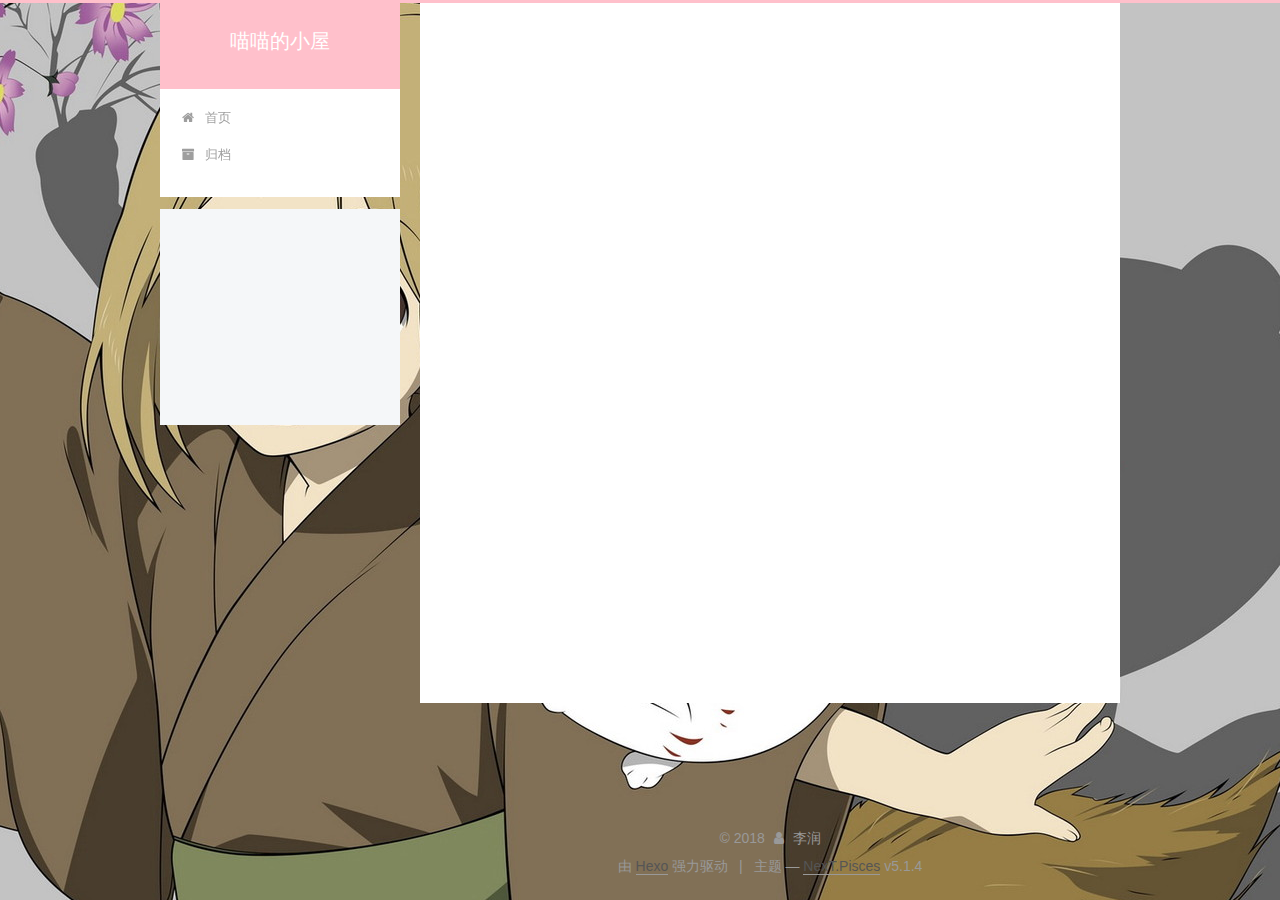
==== commit 1500c11f: "Site updated: 2018-12-30 16:36:41" ====
--- a/archives/index.html
+++ b/archives/index.html
@@ -228,7 +228,7 @@
         
           
         
-        嗯..! 目前共计 1 篇日志。 继续努力。
+        嗯..! 目前共计 2 篇日志。 继续努力。
       </span>
 
       
@@ -242,6 +242,41 @@
           <div class="collection-title">
             <h1 class="archive-year" id="archive-year-2018">2018</h1>
           </div>
+        
+        
+
+        
+
+  <article class="post post-type-normal" itemscope="" itemtype="http://schema.org/Article">
+    <header class="post-header">
+
+      <h2 class="post-title">
+        
+            <a class="post-title-link" href="/2018/12/30/2014理工学院元旦晚会/" itemprop="url">
+              
+                <span itemprop="name">2014理工学院元旦晚会</span>
+              
+            </a>
+        
+      </h2>
+
+      <div class="post-meta">
+        <time class="post-time" itemprop="dateCreated" datetime="2018-12-30T16:34:04+08:00" content="2018-12-30">
+          12-30
+        </time>
+      </div>
+
+    </header>
+  </article>
+
+
+
+      
+
+        
+        
+        
+
         
         
 
@@ -326,7 +361,7 @@
               
                 <a href="/archives/">
               
-                  <span class="site-state-item-count">1</span>
+                  <span class="site-state-item-count">2</span>
                   <span class="site-state-item-name">日志</span>
                 </a>
               </div>
--- a/css/main.css
+++ b/css/main.css
@@ -1823,7 +1823,7 @@
   width: 4px;
   height: 4px;
   border-radius: 50%;
-  background: #2a5960;
+  background: #ff6ff0;
 }
 .links-of-blogroll {
   font-size: 13px;
@@ -3005,3 +3005,9 @@
   font-size: 13px;
   color: #fff;
 }
+body {
+  background: url("/uploads/summer.jpg");
+  background-repeat: no-repeat;
+  background-attachment: fixed;
+  background-position: 50% 50%;
+}
